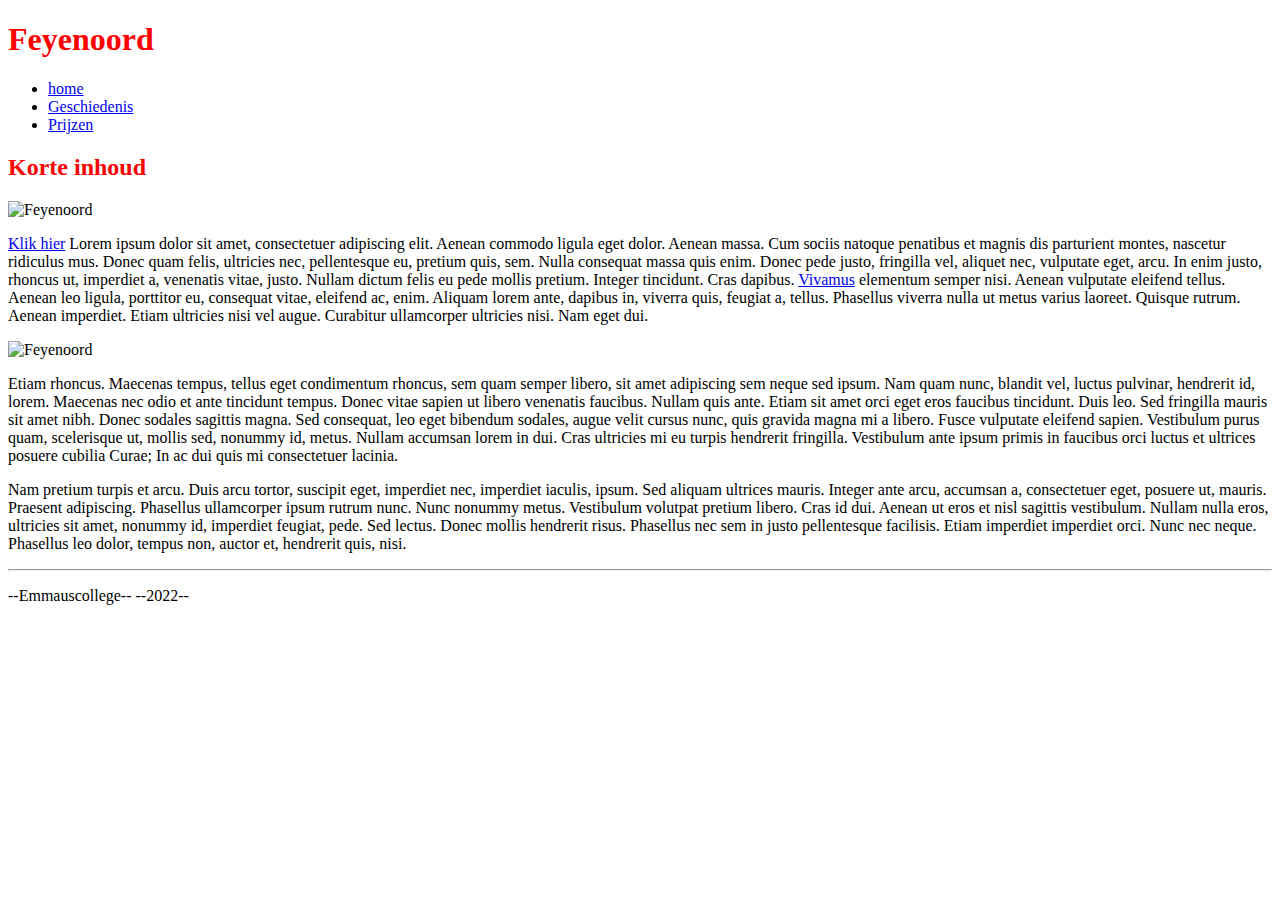
==== index.html @ acf9bdcf "les 2" ====
<!DOCTYPE html>

<html lang="nl">

<head>
  <link rel="stylesheet" href="style.css" />
  <title>Dit is een eenvoudige website</title>
  <meta charset="UTF-8" />
  <style>
  h1 {color:red;}
  h2 {color:red;}
  p {color:black;}
  </style>
</head>

<body>
  <div class="page">

    <header>
      <h1 id="hoofdtitel" class="belangrijk">Feyenoord</h1>
    </header>

    <nav>
      <ul>
        <li><a class="active" href="index.html">home</a></li>
        <li><a href="Geschiedenis.html">Geschiedenis</a></li>
        <li><a href="Prijzen.html">Prijzen</a></li>
      </ul>
    </nav>

    <main>
      <h2>Korte inhoud</h2>

      <img class="kolomLinks" src="https://upload.wikimedia.org/wikipedia/en/thumb/e/e3/Feyenoord_logo.svg/1200px-Feyenoord_logo.svg.png" alt="Feyenoord">
      <p class="kolomrechts">
        <a href="http://nu.nl">Klik hier</a> Lorem ipsum dolor sit amet, consectetuer adipiscing elit. Aenean commodo
        ligula eget dolor. Aenean massa. Cum sociis natoque penatibus et magnis dis parturient montes, nascetur
        ridiculus mus. Donec quam felis, ultricies nec, pellentesque eu, pretium quis, sem. Nulla consequat massa quis
        enim. Donec pede justo, fringilla vel, aliquet nec, vulputate eget, arcu. In enim justo, rhoncus ut, imperdiet
        a, venenatis vitae, justo. Nullam dictum felis eu pede mollis pretium. Integer tincidunt. Cras dapibus. <a
          href="http://www.encyclo.nl/begrip/dum%20vivimus%20vivamus">Vivamus</a> elementum semper nisi. Aenean
        vulputate eleifend tellus. Aenean leo ligula, porttitor eu, consequat vitae, eleifend ac, enim. Aliquam lorem
        ante, dapibus in, viverra quis, feugiat a, tellus. Phasellus viverra nulla ut metus varius laoreet. Quisque
        rutrum. Aenean imperdiet. Etiam ultricies nisi vel augue. Curabitur ullamcorper ultricies nisi. Nam eget dui.
      </p>
      <div class="kolomStop"></div>

      <img class= "kolomrechts"
        src= "https://sportnieuws.nl/app/uploads/2022/09/GettyImages-1418564364-756x422.jpg" alt="Feyenoord">
      <p class="kolomRechts">
        Etiam rhoncus. Maecenas tempus, tellus eget
        condimentum rhoncus, sem quam semper libero, sit amet adipiscing sem neque sed ipsum. Nam quam nunc, blandit
        vel, luctus pulvinar, hendrerit id, lorem. Maecenas nec odio et ante tincidunt tempus. Donec vitae sapien ut
        libero venenatis faucibus. Nullam quis ante. Etiam sit amet orci eget eros faucibus tincidunt. Duis leo. Sed
        fringilla mauris sit amet nibh. Donec sodales sagittis magna. Sed consequat, leo eget bibendum sodales, augue
        velit cursus nunc, quis gravida magna mi a libero. Fusce vulputate eleifend sapien. Vestibulum purus quam,
        scelerisque ut, mollis sed, nonummy id, metus. Nullam accumsan lorem in dui. Cras ultricies mi eu turpis
        hendrerit fringilla. Vestibulum ante ipsum primis in faucibus orci luctus et ultrices posuere cubilia Curae; In
        ac dui quis mi consectetuer lacinia.
      </p>
      <div class="kolomStop"></div>

      <p>
        Nam pretium turpis et arcu. Duis arcu tortor, suscipit eget, imperdiet nec, imperdiet iaculis, ipsum. Sed
        aliquam ultrices mauris. Integer ante arcu, accumsan a, consectetuer eget, posuere ut, mauris. Praesent
        adipiscing. Phasellus ullamcorper ipsum rutrum nunc. Nunc nonummy metus. Vestibulum volutpat pretium libero.
        Cras id dui. Aenean ut eros et nisl sagittis vestibulum. Nullam nulla eros, ultricies sit amet, nonummy id,
        imperdiet feugiat, pede. Sed lectus. Donec mollis hendrerit risus. Phasellus nec sem in justo pellentesque
        facilisis. Etiam imperdiet imperdiet orci. Nunc nec neque. Phasellus leo dolor, tempus non, auctor et, hendrerit
        quis, nisi.
      </p>

    </main>

    <footer>
      <hr />
      <p class="smalltext">--Emmauscollege-- --2022--</p>
    </footer>

  </div>
</body>

</html>
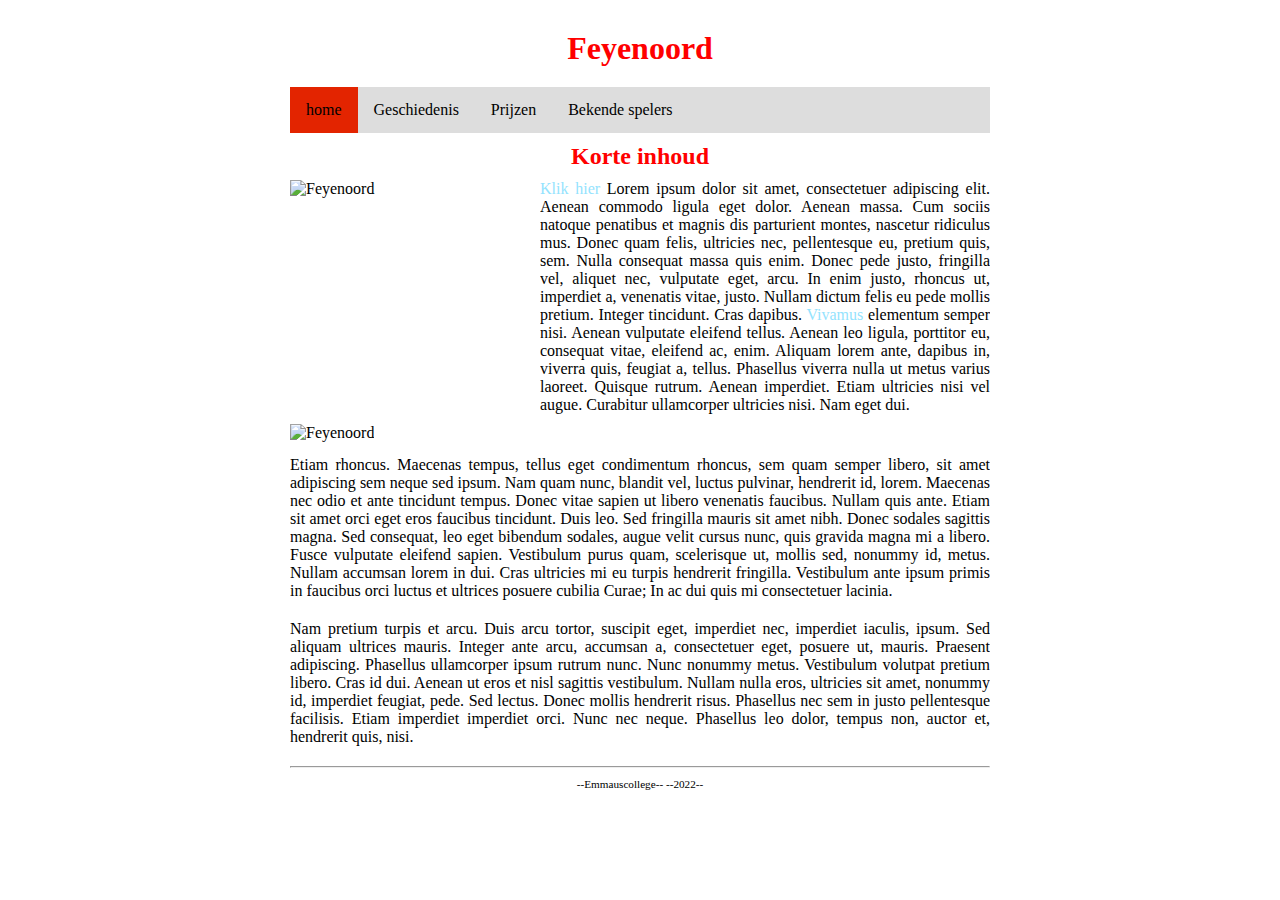
==== commit 32197fba: "versie 2" ====
--- a/index.html
+++ b/index.html
@@ -25,6 +25,7 @@
         <li><a class="active" href="index.html">home</a></li>
         <li><a href="Geschiedenis.html">Geschiedenis</a></li>
         <li><a href="Prijzen.html">Prijzen</a></li>
+        <li><a href="Bekende spelers.html">Bekende spelers</a></li>
       </ul>
     </nav>
 
@@ -33,7 +34,7 @@
 
       <img class="kolomLinks" src="https://upload.wikimedia.org/wikipedia/en/thumb/e/e3/Feyenoord_logo.svg/1200px-Feyenoord_logo.svg.png" alt="Feyenoord">
       <p class="kolomrechts">
-        <a href="http://nu.nl">Klik hier</a> Lorem ipsum dolor sit amet, consectetuer adipiscing elit. Aenean commodo
+        <a href="https://www.w3schools.com/cssref/pr_text_text-align.php">Klik hier</a> Lorem ipsum dolor sit amet, consectetuer adipiscing elit. Aenean commodo
         ligula eget dolor. Aenean massa. Cum sociis natoque penatibus et magnis dis parturient montes, nascetur
         ridiculus mus. Donec quam felis, ultricies nec, pellentesque eu, pretium quis, sem. Nulla consequat massa quis
         enim. Donec pede justo, fringilla vel, aliquet nec, vulputate eget, arcu. In enim justo, rhoncus ut, imperdiet
@@ -47,7 +48,7 @@
 
       <img class= "kolomrechts"
         src= "https://sportnieuws.nl/app/uploads/2022/09/GettyImages-1418564364-756x422.jpg" alt="Feyenoord">
-      <p class="kolomRechts">
+      <p>
         Etiam rhoncus. Maecenas tempus, tellus eget
         condimentum rhoncus, sem quam semper libero, sit amet adipiscing sem neque sed ipsum. Nam quam nunc, blandit
         vel, luctus pulvinar, hendrerit id, lorem. Maecenas nec odio et ante tincidunt tempus. Donec vitae sapien ut
--- a/style.css
+++ b/style.css
@@ -0,0 +1,109 @@
+/* Instellingen om fouten te helpen vinden, uncomment om aan te zetten */
+
+* {                                          /* geldt voor alles */
+    /* border: 1px dotted black;         */  /* zorg dat elke box een gestippelde rand krijgt, zodat je de afmeting goed kunt zien, letop dat dit de layout soms kan wijzigen */
+    /* background-color: rgba(0,0,0,5%); */  /* zorg dat elke box een doorzichtige donkere achtergrond krijgt, hoe meer boxen in elkaar hoe donkerder de achtergrondkleur */
+}
+
+/* Basisinstellingen voor alle pagina's, alleen aanpassen als je pro wilt worden */
+
+html, body {                      /* geldt voor html en body */
+  margin: 0px;                    /* standaard marge 0 */
+  background-color: #ffffff;    /* achtergrondkleur lichtgrijs */
+  color: #000000;               /* tekstkleur donkergrijs */
+}  
+
+body * {                          /* geldt voor alles in body */
+  overflow: hidden;               /* zorgt dat DIV en andere block elementen de hoogte krijgt van wat erin zit (anders is het soms 0) */
+  box-sizing: border-box;         /* zorg dat border meetelt bij de width en height van boxen */
+  margin: 0px;                    /* standaard marge 0 */
+}
+
+/* Indeling voor alle pagina's */
+
+.page {
+  width: 700px;                   /* vaste breedte van 700 pixels */
+  margin: 10px auto;              /* boven en onder 0 pixels marge, links en rechts marge gelijk verdeeld (gecentreerd) */
+}
+
+header, footer {                  /* geldt voor header en footer */
+  margin: 10px 0px;
+}
+
+main {                       
+  text-align: justify;            /* tekst uitvullen */}
+
+h1, h2, h3 {                      /* geldt voor h1 en h2 en h3 */
+  margin: 10px 0px;
+  text-align: center;             /* tekst centreren */
+} 
+
+p {
+  margin: 10px 0px;
+  text-align: justify;            /* tekst links en rechts uitvullen */
+}
+
+/* Indeling voor hoofd pagina */
+
+.kolomLinks {
+  float:left;
+  width:250px;
+  padding-right:15px;           /* afstand tussen plaatje en rechterkolom */
+}
+.kolomRechts {
+  float:left;
+  width: 450px;
+}
+.kolomStop {
+  clear:both;                   /* stop met floaten */
+}
+
+/* Opmaak voor alle pagina's */
+
+h1, h2, h3 {
+      color: #ff4013;
+}
+
+.smalltext {
+    text-align: center;
+    font-size: 0.7em;
+}
+
+a {
+    color: #94e3fe;
+    text-decoration: none;
+}
+
+a:hover {
+    text-decoration: underline;
+}
+
+
+/* Navigatiebalk voor alle pagina's */
+nav ul {
+    list-style-type: none;
+    margin: auto;
+    padding: 0;
+    background-color: #dddddd;
+    overflow: hidden;
+}
+
+nav ul li {
+    float: left;
+}
+
+nav li a {
+    display: block;
+    color: #000000;
+    text-align: center;
+    padding: 14px 16px;
+    text-decoration: none;
+}
+
+nav li a:hover {
+    background-color: #aaaaaa;
+}
+
+nav li a.active {
+    background-color: #e32400;
+}
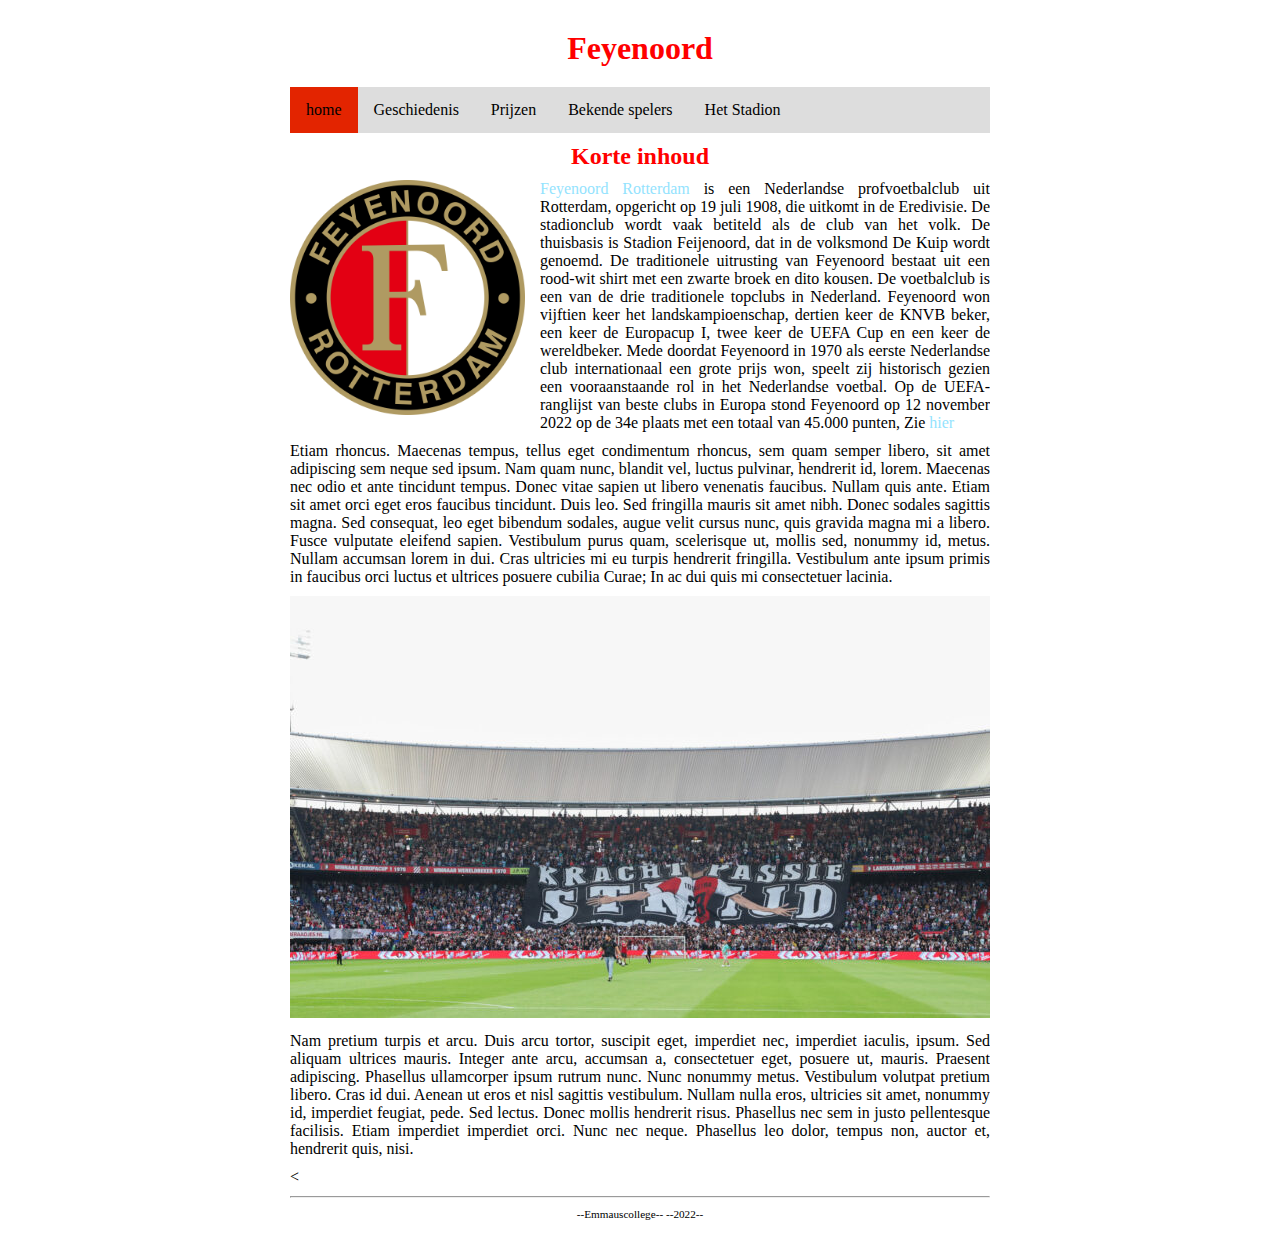
==== commit 3cf7bbde: "lay out 14 dec" ====
--- a/index.html
+++ b/index.html
@@ -26,28 +26,22 @@
         <li><a href="Geschiedenis.html">Geschiedenis</a></li>
         <li><a href="Prijzen.html">Prijzen</a></li>
         <li><a href="Bekende spelers.html">Bekende spelers</a></li>
+        <li><a href="hetstadion.html">Het Stadion</a></li>
       </ul>
     </nav>
 
     <main>
       <h2>Korte inhoud</h2>
 
-      <img class="kolomLinks" src="https://upload.wikimedia.org/wikipedia/en/thumb/e/e3/Feyenoord_logo.svg/1200px-Feyenoord_logo.svg.png" alt="Feyenoord">
+      <img class="kolomLinks" src="afbeeldingen/logo.png" alt="Feyenoord">
       <p class="kolomrechts">
-        <a href="https://www.w3schools.com/cssref/pr_text_text-align.php">Klik hier</a> Lorem ipsum dolor sit amet, consectetuer adipiscing elit. Aenean commodo
-        ligula eget dolor. Aenean massa. Cum sociis natoque penatibus et magnis dis parturient montes, nascetur
-        ridiculus mus. Donec quam felis, ultricies nec, pellentesque eu, pretium quis, sem. Nulla consequat massa quis
-        enim. Donec pede justo, fringilla vel, aliquet nec, vulputate eget, arcu. In enim justo, rhoncus ut, imperdiet
-        a, venenatis vitae, justo. Nullam dictum felis eu pede mollis pretium. Integer tincidunt. Cras dapibus. <a
-          href="http://www.encyclo.nl/begrip/dum%20vivimus%20vivamus">Vivamus</a> elementum semper nisi. Aenean
-        vulputate eleifend tellus. Aenean leo ligula, porttitor eu, consequat vitae, eleifend ac, enim. Aliquam lorem
-        ante, dapibus in, viverra quis, feugiat a, tellus. Phasellus viverra nulla ut metus varius laoreet. Quisque
-        rutrum. Aenean imperdiet. Etiam ultricies nisi vel augue. Curabitur ullamcorper ultricies nisi. Nam eget dui.
+        <a href="https://www.feyenoord.nl">Feyenoord Rotterdam</a> is een Nederlandse profvoetbalclub uit Rotterdam, opgericht op 19 juli 1908, die uitkomt in de Eredivisie. De stadionclub wordt vaak betiteld als de club van het volk. De thuisbasis is Stadion Feijenoord, dat in de volksmond De Kuip wordt genoemd. De traditionele uitrusting van Feyenoord bestaat uit een rood-wit shirt met een zwarte broek en dito kousen. De voetbalclub is een van de drie traditionele topclubs in Nederland.
+Feyenoord won vijftien keer het landskampioenschap, dertien keer de KNVB beker, een keer de Europacup I, twee keer de UEFA Cup en een keer de wereldbeker. Mede doordat Feyenoord in 1970 als eerste Nederlandse club internationaal een grote prijs won, speelt zij historisch gezien een vooraanstaande rol in het Nederlandse voetbal. Op de UEFA-ranglijst van beste clubs in Europa stond Feyenoord op 12 november 2022 op de 34e plaats met een totaal van 45.000 punten, Zie <a 
+          href="https://www.uefa.com/nationalassociations/uefarankings/club/#/yr/2023">hier</a> 
       </p>
-      <div class="kolomStop"></div>
+      
 
-      <img class= "kolomrechts"
-        src= "https://sportnieuws.nl/app/uploads/2022/09/GettyImages-1418564364-756x422.jpg" alt="Feyenoord">
+      
       <p>
         Etiam rhoncus. Maecenas tempus, tellus eget
         condimentum rhoncus, sem quam semper libero, sit amet adipiscing sem neque sed ipsum. Nam quam nunc, blandit
@@ -59,8 +53,12 @@
         hendrerit fringilla. Vestibulum ante ipsum primis in faucibus orci luctus et ultrices posuere cubilia Curae; In
         ac dui quis mi consectetuer lacinia.
       </p>
+      
       <div class="kolomStop"></div>
-
+      
+<img class= "Kolommidden"
+        src= "afbeeldingen/stadion.jpg" alt="Feyenoord">
+     
       <p>
         Nam pretium turpis et arcu. Duis arcu tortor, suscipit eget, imperdiet nec, imperdiet iaculis, ipsum. Sed
         aliquam ultrices mauris. Integer ante arcu, accumsan a, consectetuer eget, posuere ut, mauris. Praesent
@@ -70,7 +68,8 @@
         facilisis. Etiam imperdiet imperdiet orci. Nunc nec neque. Phasellus leo dolor, tempus non, auctor et, hendrerit
         quis, nisi.
       </p>
-
+<
+      
     </main>
 
     <footer>
--- a/style.css
+++ b/style.css
@@ -55,10 +55,14 @@
   width: 450px;
 }
 .kolomStop {
-  clear:both;                   /* stop met floaten */
+  clear:both;                  
 }
-
-/* Opmaak voor alle pagina's */
+.kolommidden {
+  float:right;
+  width: 320px;
+  height: 350px; 
+  padding-left:15px;
+}
 
 h1, h2, h3 {
       color: #ff4013;
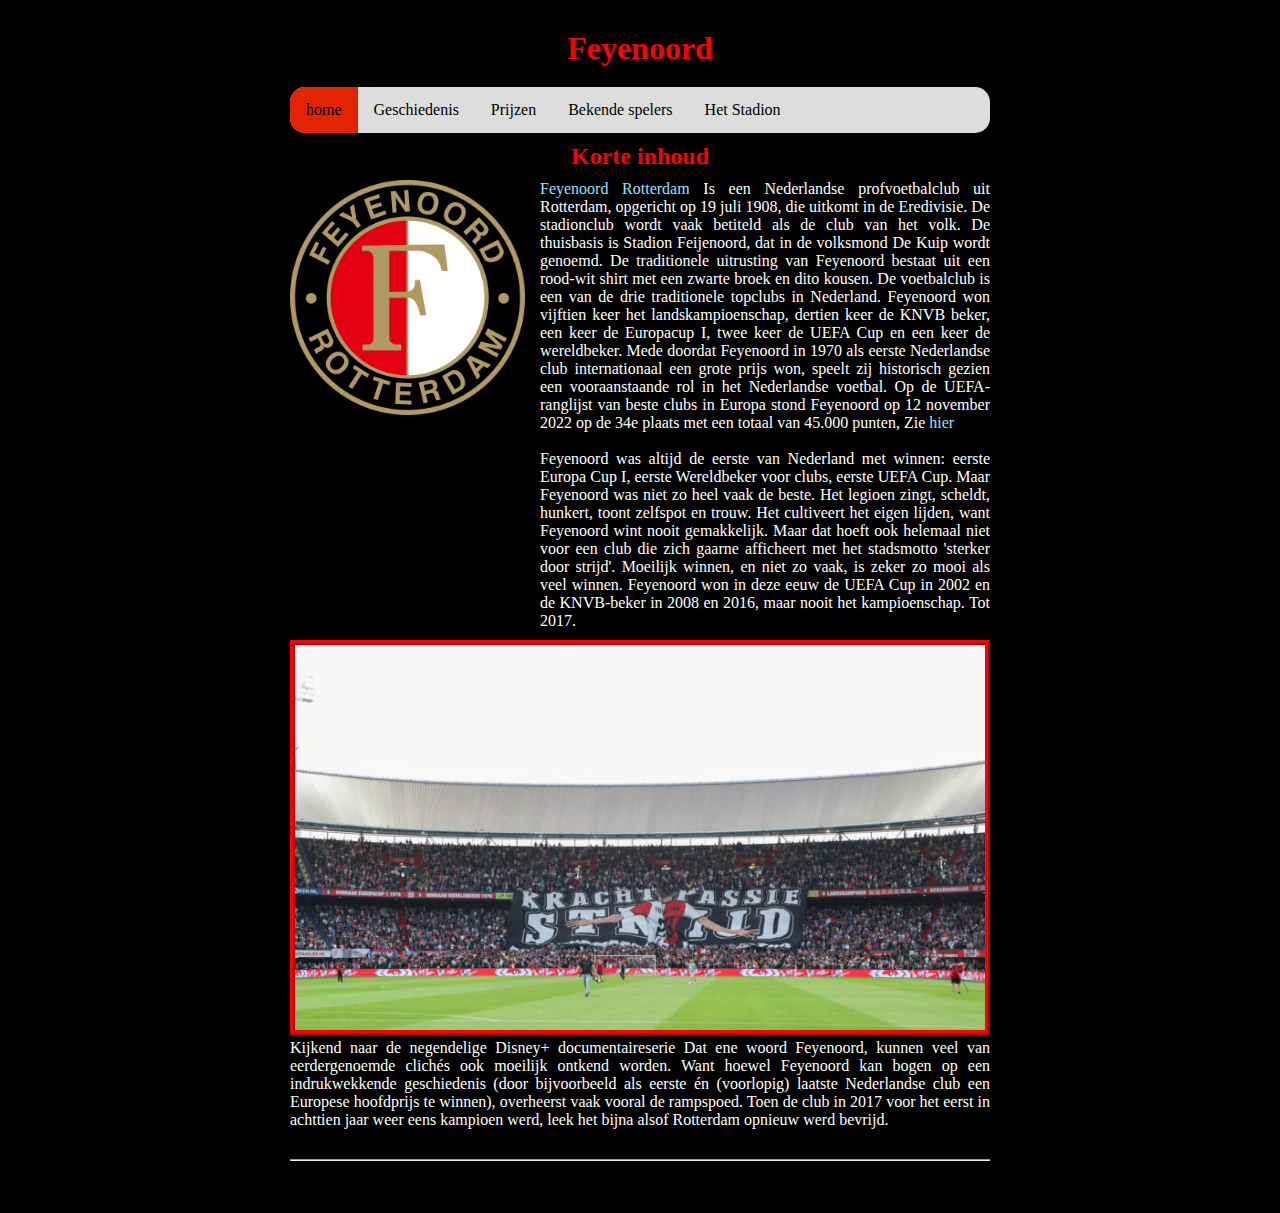
==== commit 0b4327fc: "kleine zooi" ====
--- a/index.html
+++ b/index.html
@@ -7,9 +7,17 @@
   <title>Dit is een eenvoudige website</title>
   <meta charset="UTF-8" />
   <style>
-  h1 {color:red;}
-  h2 {color:red;}
-  p {color:black;}
+    h1 {
+      color: red;
+    }
+
+    h2 {
+      color: red;
+    }
+
+    p {
+      color: black;
+    }
   </style>
 </head>
 
@@ -34,42 +42,44 @@
       <h2>Korte inhoud</h2>
 
       <img class="kolomLinks" src="afbeeldingen/logo.png" alt="Feyenoord">
-      <p class="kolomrechts">
-        <a href="https://www.feyenoord.nl">Feyenoord Rotterdam</a> is een Nederlandse profvoetbalclub uit Rotterdam, opgericht op 19 juli 1908, die uitkomt in de Eredivisie. De stadionclub wordt vaak betiteld als de club van het volk. De thuisbasis is Stadion Feijenoord, dat in de volksmond De Kuip wordt genoemd. De traditionele uitrusting van Feyenoord bestaat uit een rood-wit shirt met een zwarte broek en dito kousen. De voetbalclub is een van de drie traditionele topclubs in Nederland.
-Feyenoord won vijftien keer het landskampioenschap, dertien keer de KNVB beker, een keer de Europacup I, twee keer de UEFA Cup en een keer de wereldbeker. Mede doordat Feyenoord in 1970 als eerste Nederlandse club internationaal een grote prijs won, speelt zij historisch gezien een vooraanstaande rol in het Nederlandse voetbal. Op de UEFA-ranglijst van beste clubs in Europa stond Feyenoord op 12 november 2022 op de 34e plaats met een totaal van 45.000 punten, Zie <a 
-          href="https://www.uefa.com/nationalassociations/uefarankings/club/#/yr/2023">hier</a> 
+      <p id="tekst1home">
+        <a href="https://www.feyenoord.nl">Feyenoord Rotterdam</a>
+        Is een Nederlandse profvoetbalclub uit Rotterdam, opgericht op 19 juli 1908, die uitkomt in de Eredivisie. De
+        stadionclub wordt vaak betiteld als de club van het volk. De thuisbasis is Stadion Feijenoord, dat in de
+        volksmond De Kuip wordt genoemd. De traditionele uitrusting van Feyenoord bestaat uit een rood-wit shirt met een
+        zwarte broek en dito kousen. De voetbalclub is een van de drie traditionele topclubs in Nederland.
+        Feyenoord won vijftien keer het landskampioenschap, dertien keer de KNVB beker, een keer de Europacup I, twee
+        keer de UEFA Cup en een keer de wereldbeker. Mede doordat Feyenoord in 1970 als eerste Nederlandse club
+        internationaal een grote prijs won, speelt zij historisch gezien een vooraanstaande rol in het Nederlandse
+        voetbal. Op de UEFA-ranglijst van beste clubs in Europa stond Feyenoord op 12 november 2022 op de 34e plaats met
+        een totaal van 45.000 punten, Zie <a
+          href="https://www.uefa.com/nationalassociations/uefarankings/club/#/yr/2023">hier</a>
+
+
+
+<br><br>
+
+        Feyenoord was altijd de eerste van Nederland met winnen: eerste Europa Cup I, eerste Wereldbeker voor clubs,
+        eerste UEFA Cup. Maar Feyenoord was niet zo heel vaak de beste.
+        Het legioen zingt, scheldt, hunkert, toont zelfspot en trouw. Het cultiveert het eigen lijden, want Feyenoord
+        wint nooit gemakkelijk. Maar dat hoeft ook helemaal niet voor een club die zich gaarne afficheert met het
+        stadsmotto 'sterker door strijd'. Moeilijk winnen, en niet zo vaak, is zeker zo mooi als veel winnen. Feyenoord
+        won in deze eeuw de UEFA Cup in 2002 en de KNVB-beker in 2008 en 2016, maar nooit het kampioenschap. Tot 2017.
+
+
+      <div class="kolomstop"></div>
+
+      <img class="kolommidden" src="afbeeldingen/stadion.jpg" alt="Feyenoord">
+
+
+      Kijkend naar de negendelige Disney+ documentaireserie Dat ene woord Feyenoord, kunnen veel van eerdergenoemde
+      clichés ook moeilijk ontkend worden. Want hoewel Feyenoord kan bogen op een indrukwekkende geschiedenis (door
+      bijvoorbeeld als eerste én (voorlopig) laatste Nederlandse club een Europese hoofdprijs te winnen), overheerst
+      vaak vooral de rampspoed. Toen de club in 2017 voor het eerst in achttien jaar weer eens kampioen werd, leek het
+      bijna alsof Rotterdam opnieuw werd bevrijd.
       </p>
-      
 
-      
-      <p>
-        Etiam rhoncus. Maecenas tempus, tellus eget
-        condimentum rhoncus, sem quam semper libero, sit amet adipiscing sem neque sed ipsum. Nam quam nunc, blandit
-        vel, luctus pulvinar, hendrerit id, lorem. Maecenas nec odio et ante tincidunt tempus. Donec vitae sapien ut
-        libero venenatis faucibus. Nullam quis ante. Etiam sit amet orci eget eros faucibus tincidunt. Duis leo. Sed
-        fringilla mauris sit amet nibh. Donec sodales sagittis magna. Sed consequat, leo eget bibendum sodales, augue
-        velit cursus nunc, quis gravida magna mi a libero. Fusce vulputate eleifend sapien. Vestibulum purus quam,
-        scelerisque ut, mollis sed, nonummy id, metus. Nullam accumsan lorem in dui. Cras ultricies mi eu turpis
-        hendrerit fringilla. Vestibulum ante ipsum primis in faucibus orci luctus et ultrices posuere cubilia Curae; In
-        ac dui quis mi consectetuer lacinia.
-      </p>
-      
-      <div class="kolomStop"></div>
-      
-<img class= "Kolommidden"
-        src= "afbeeldingen/stadion.jpg" alt="Feyenoord">
-     
-      <p>
-        Nam pretium turpis et arcu. Duis arcu tortor, suscipit eget, imperdiet nec, imperdiet iaculis, ipsum. Sed
-        aliquam ultrices mauris. Integer ante arcu, accumsan a, consectetuer eget, posuere ut, mauris. Praesent
-        adipiscing. Phasellus ullamcorper ipsum rutrum nunc. Nunc nonummy metus. Vestibulum volutpat pretium libero.
-        Cras id dui. Aenean ut eros et nisl sagittis vestibulum. Nullam nulla eros, ultricies sit amet, nonummy id,
-        imperdiet feugiat, pede. Sed lectus. Donec mollis hendrerit risus. Phasellus nec sem in justo pellentesque
-        facilisis. Etiam imperdiet imperdiet orci. Nunc nec neque. Phasellus leo dolor, tempus non, auctor et, hendrerit
-        quis, nisi.
-      </p>
-<
-      
+
     </main>
 
     <footer>
--- a/style.css
+++ b/style.css
@@ -9,8 +9,8 @@
 
 html, body {                      /* geldt voor html en body */
   margin: 0px;                    /* standaard marge 0 */
-  background-color: #ffffff;    /* achtergrondkleur lichtgrijs */
-  color: #000000;               /* tekstkleur donkergrijs */
+  background-color: #000000;    /* achtergrondkleur lichtgrijs */
+  color: #ffffff;               /* tekstkleur donkergrijs */
 }  
 
 body * {                          /* geldt voor alles in body */
@@ -57,12 +57,33 @@
 .kolomStop {
   clear:both;                  
 }
-.kolommidden {
+
+#kopje {
+  padding-right: 10px ; 
+}
+
+.kolomrechts2 {
   float:right;
   width: 320px;
   height: 350px; 
-  padding-left:15px;
-}
+  border: 5px solid red;
+  border-style: ridge;
+  }
+
+.kolomrechts3 {
+  float:right;
+  width: 500px;
+  height: 300px; 
+  border: 5px solid red;
+  border-style: ridge;
+  }
+
+.kolommidden {
+  width: 700px;
+  float:none;
+  border: 5px solid red;
+  border-style: ridge;
+  }
 
 h1, h2, h3 {
       color: #ff4013;
@@ -90,6 +111,7 @@
     padding: 0;
     background-color: #dddddd;
     overflow: hidden;
+   border-radius: 15px;
 }
 
 nav ul li {
@@ -105,9 +127,20 @@
 }
 
 nav li a:hover {
-    background-color: #aaaaaa;
+    background-color: gray;
 }
 
 nav li a.active {
     background-color: #e32400;
 }
+
+.grijsrandje {
+  border:solid black 5px;
+  margin:10px;
+  padding:10px;
+  background-color:#000000;
+}
+
+#tekst1home{
+  color:white;
+}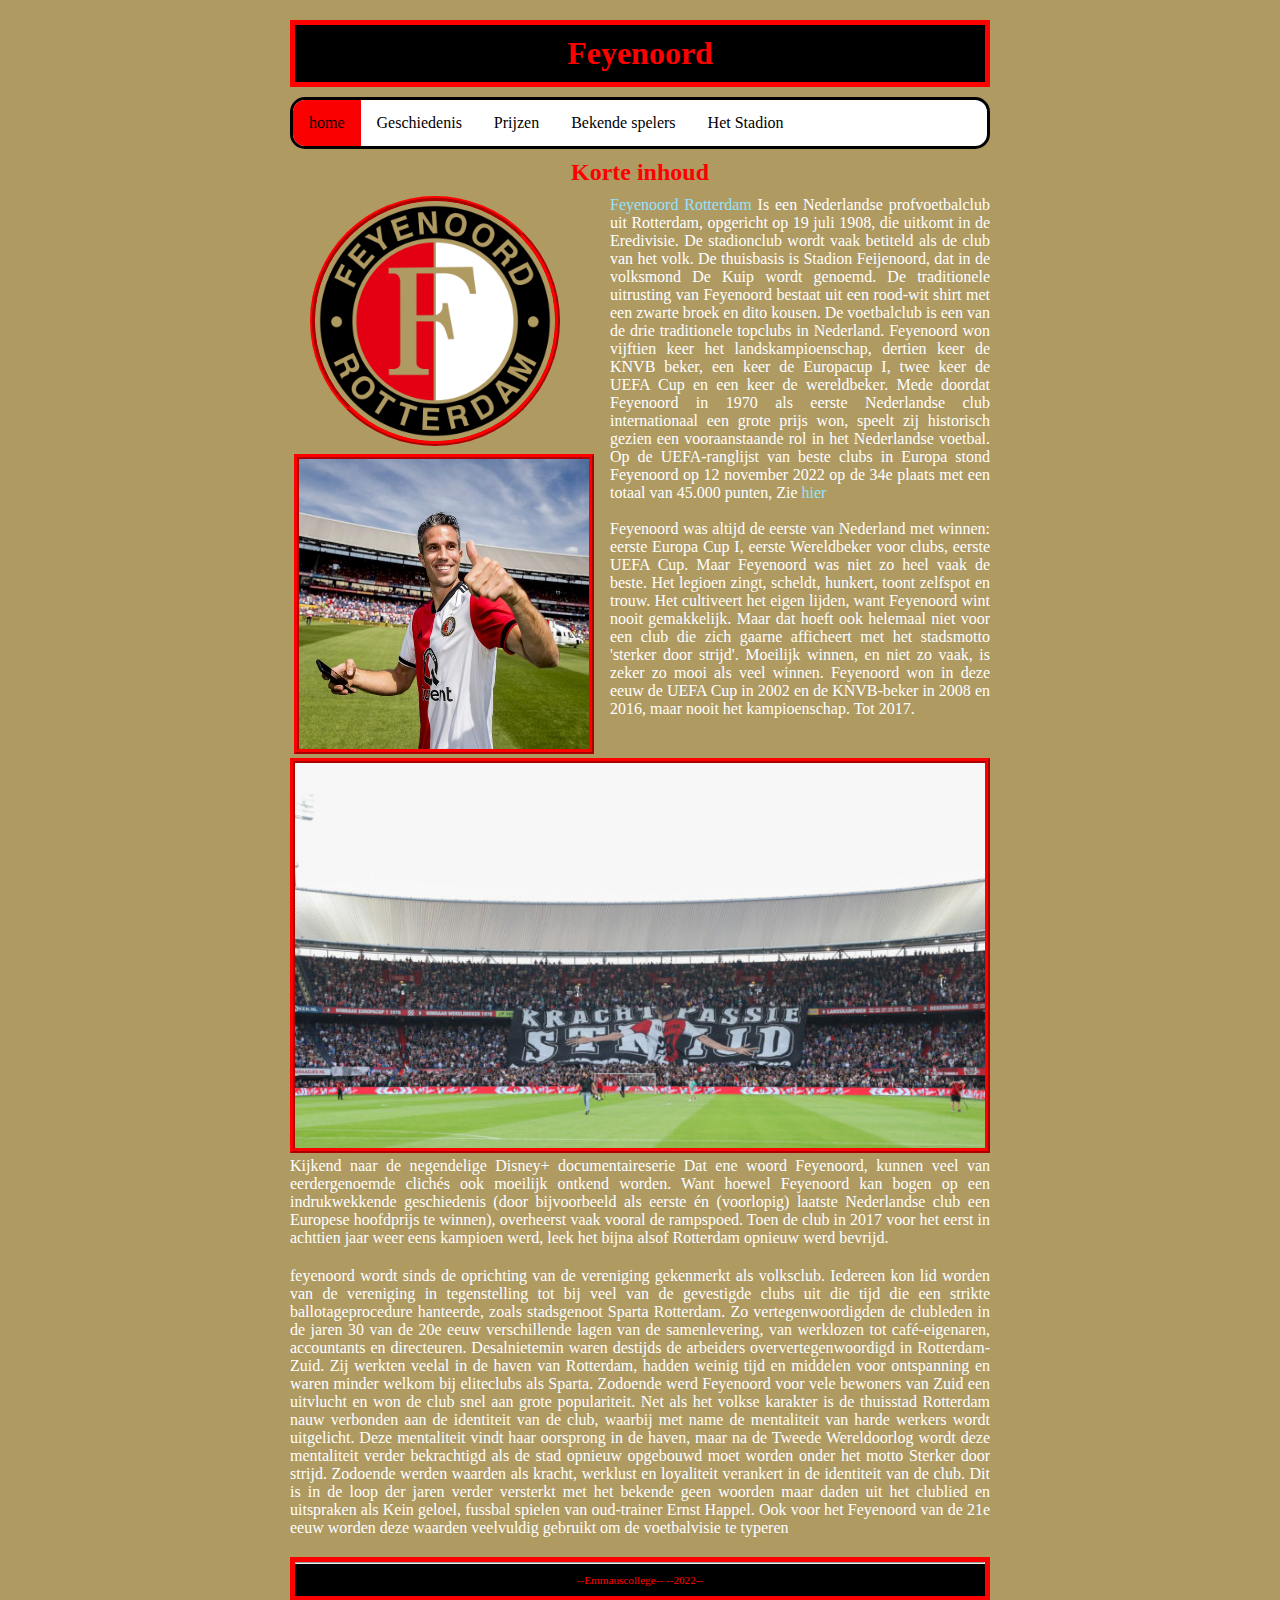
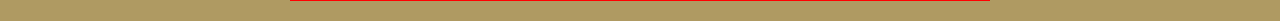
==== commit 754b309a: "bijna klaar" ====
--- a/index.html
+++ b/index.html
@@ -40,9 +40,13 @@
 
     <main>
       <h2>Korte inhoud</h2>
+   <div class="vanpersie"> 
+     <img class="kolomLinks" src="afbeeldingen/logo.png" alt="Feyenoord">
+    <img class="KolomLinks2" src="afbeeldingen/persie.jpg" alt="Feyenoord">
+   </div>
+     <p id="tekst1home">
 
-      <img class="kolomLinks" src="afbeeldingen/logo.png" alt="Feyenoord">
-      <p id="tekst1home">
+        
         <a href="https://www.feyenoord.nl">Feyenoord Rotterdam</a>
         Is een Nederlandse profvoetbalclub uit Rotterdam, opgericht op 19 juli 1908, die uitkomt in de Eredivisie. De
         stadionclub wordt vaak betiteld als de club van het volk. De thuisbasis is Stadion Feijenoord, dat in de
@@ -54,7 +58,6 @@
         voetbal. Op de UEFA-ranglijst van beste clubs in Europa stond Feyenoord op 12 november 2022 op de 34e plaats met
         een totaal van 45.000 punten, Zie <a
           href="https://www.uefa.com/nationalassociations/uefarankings/club/#/yr/2023">hier</a>
-
 
 
 <br><br>
@@ -78,8 +81,10 @@
       vaak vooral de rampspoed. Toen de club in 2017 voor het eerst in achttien jaar weer eens kampioen werd, leek het
       bijna alsof Rotterdam opnieuw werd bevrijd.
       </p>
+<p id="tekst1home"> feyenoord wordt sinds de oprichting van de vereniging gekenmerkt als volksclub. Iedereen kon lid worden van de vereniging in tegenstelling tot bij veel van de gevestigde clubs uit die tijd die een strikte ballotageprocedure hanteerde, zoals stadsgenoot Sparta Rotterdam. Zo vertegenwoordigden de clubleden in de jaren 30 van de 20e eeuw verschillende lagen van de samenlevering, van werklozen tot café-eigenaren, accountants en directeuren. Desalnietemin waren destijds de arbeiders oververtegenwoordigd in Rotterdam-Zuid. Zij werkten veelal in de haven van Rotterdam, hadden weinig tijd en middelen voor ontspanning en waren minder welkom bij eliteclubs als Sparta. Zodoende werd Feyenoord voor vele bewoners van Zuid een uitvlucht en won de club snel aan grote populariteit.
 
-
+Net als het volkse karakter is de thuisstad Rotterdam nauw verbonden aan de identiteit van de club, waarbij met name de mentaliteit van harde werkers wordt uitgelicht. Deze mentaliteit vindt haar oorsprong in de haven, maar na de Tweede Wereldoorlog wordt deze mentaliteit verder bekrachtigd als de stad opnieuw opgebouwd moet worden onder het motto Sterker door strijd. Zodoende werden waarden als kracht, werklust en loyaliteit verankert in de identiteit van de club. Dit is in de loop der jaren verder versterkt met het bekende geen woorden maar daden uit het clublied en uitspraken als Kein geloel, fussbal spielen  van oud-trainer Ernst Happel. Ook voor het Feyenoord van de 21e eeuw worden deze waarden veelvuldig gebruikt om de voetbalvisie te typeren
+</p>
     </main>
 
     <footer>
--- a/style.css
+++ b/style.css
@@ -9,7 +9,7 @@
 
 html, body {                      /* geldt voor html en body */
   margin: 0px;                    /* standaard marge 0 */
-  background-color: #000000;    /* achtergrondkleur lichtgrijs */
+  background-color: #af9a62;    /* achtergrondkleur lichtgrijs */
   color: #ffffff;               /* tekstkleur donkergrijs */
 }  
 
@@ -28,6 +28,8 @@
 
 header, footer {                  /* geldt voor header en footer */
   margin: 10px 0px;
+  border: 5px solid red;
+  background-color: black;
 }
 
 main {                       
@@ -46,10 +48,30 @@
 /* Indeling voor hoofd pagina */
 
 .kolomLinks {
-  float:left;
-  width:250px;
-  padding-right:15px;           /* afstand tussen plaatje en rechterkolom */
+  width:250px;  
+  border: 5px solid red;
+  border-radius: 170px;
+  margin-right: 10px;
+  margin: auto;
+  border-style: ridge;
+  position: relative;
+  left: 20px;
 }
+.KolomLinks2 {
+float: left;
+  width: 300px;
+  height: 300px;
+  border: 5px solid red;
+  border-style: ridge;
+  margin: 4px;
+}
+
+.vanpersie {
+  max-width: 320px;
+  float: left;
+}
+
+
 .kolomRechts {
   float:left;
   width: 450px;
@@ -71,9 +93,8 @@
   }
 
 .kolomrechts3 {
-  float:right;
-  width: 500px;
-  height: 300px; 
+  float:none;
+  width: 700px; 
   border: 5px solid red;
   border-style: ridge;
   }
@@ -92,6 +113,7 @@
 .smalltext {
     text-align: center;
     font-size: 0.7em;
+  color: red;
 }
 
 a {
@@ -109,9 +131,10 @@
     list-style-type: none;
     margin: auto;
     padding: 0;
-    background-color: #dddddd;
+    background-color: #ffffff;
     overflow: hidden;
    border-radius: 15px;
+  border:3px solid black;
 }
 
 nav ul li {
@@ -131,14 +154,7 @@
 }
 
 nav li a.active {
-    background-color: #e32400;
-}
-
-.grijsrandje {
-  border:solid black 5px;
-  margin:10px;
-  padding:10px;
-  background-color:#000000;
+    background-color: #fa0000;
 }
 
 #tekst1home{
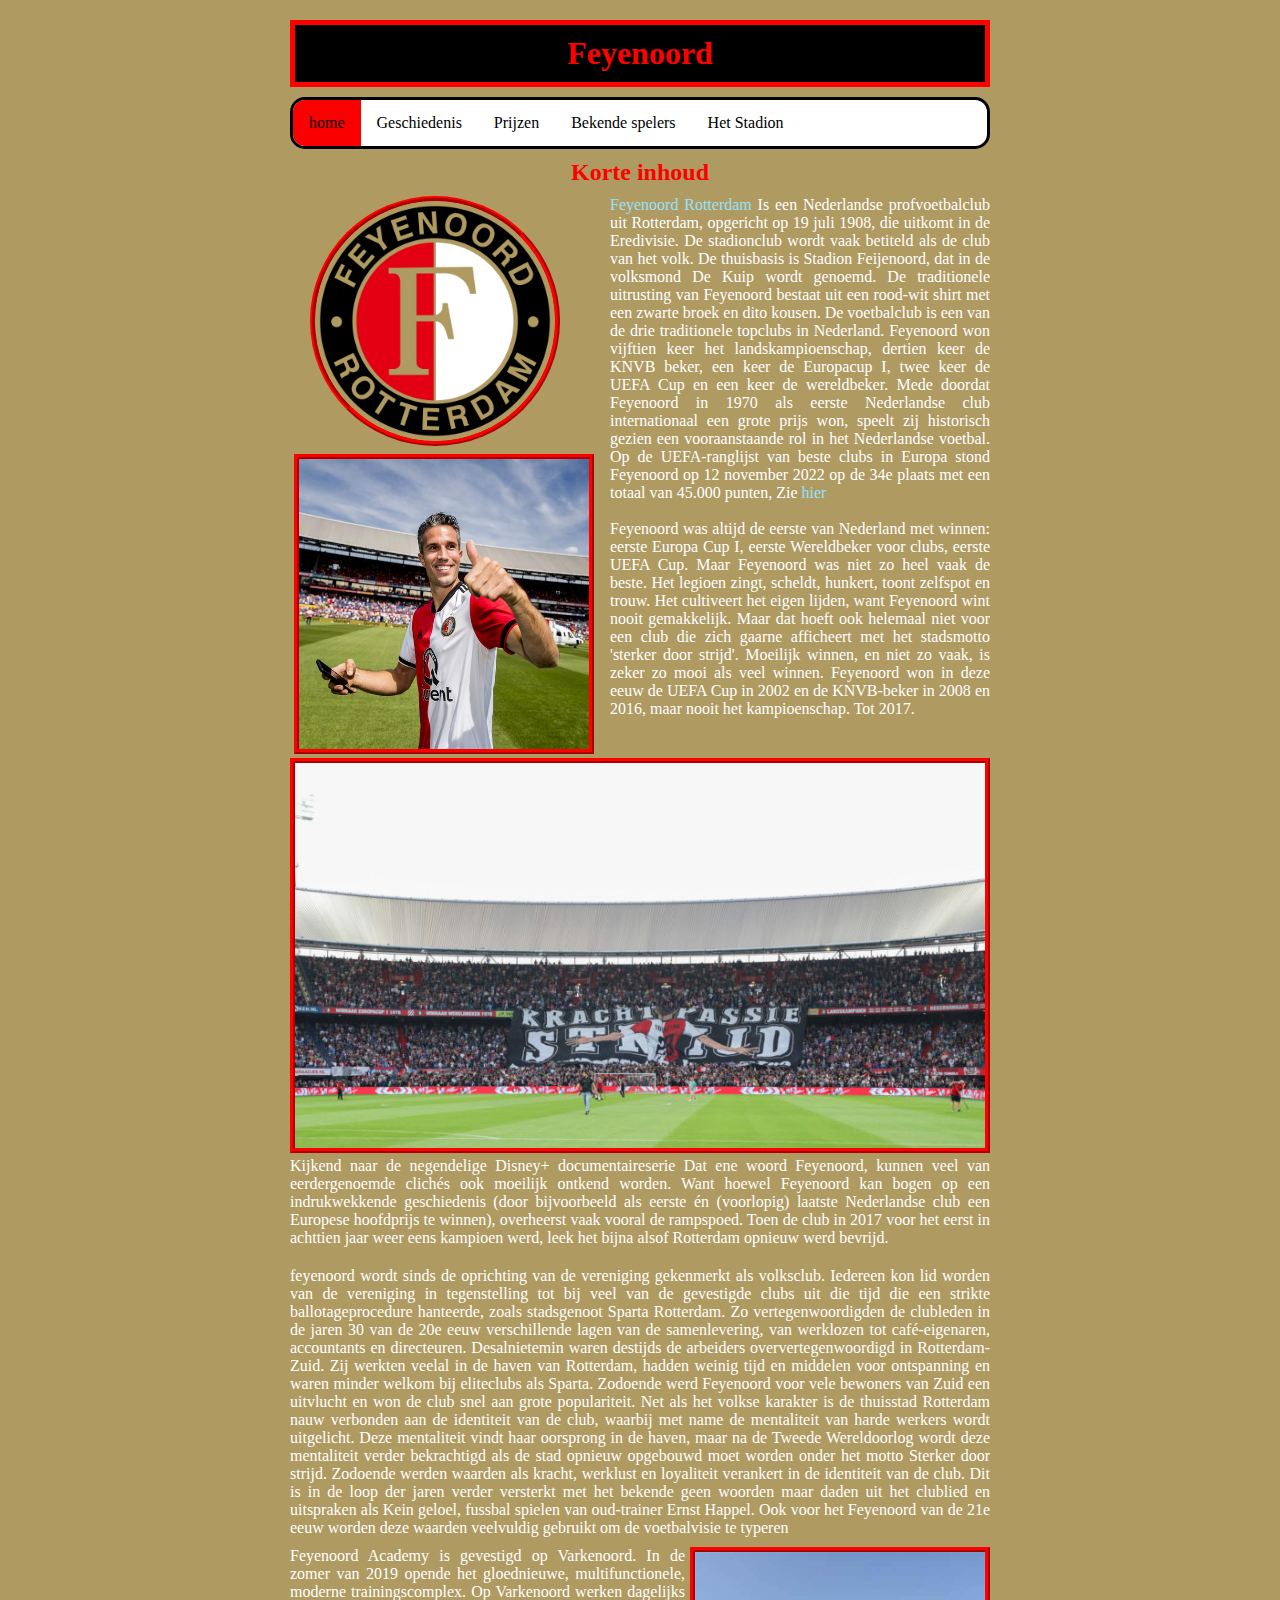
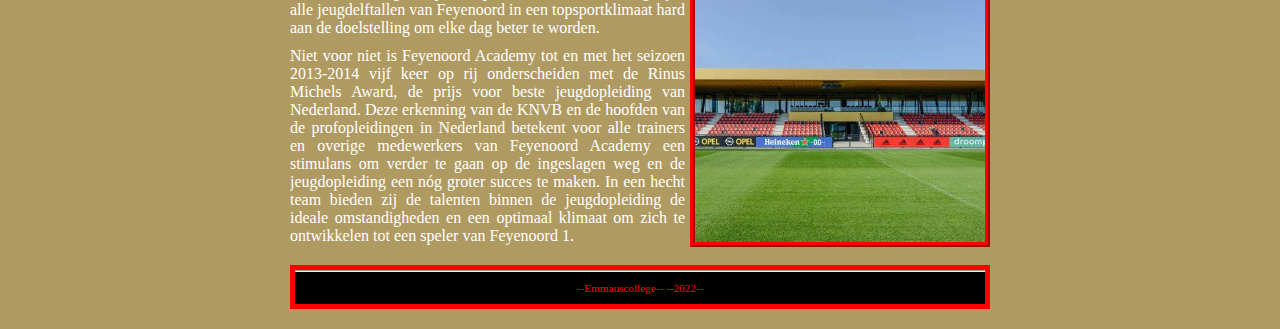
==== commit 80ea6b41: "nog 1 pagina" ====
--- a/index.html
+++ b/index.html
@@ -82,9 +82,14 @@
       bijna alsof Rotterdam opnieuw werd bevrijd.
       </p>
 <p id="tekst1home"> feyenoord wordt sinds de oprichting van de vereniging gekenmerkt als volksclub. Iedereen kon lid worden van de vereniging in tegenstelling tot bij veel van de gevestigde clubs uit die tijd die een strikte ballotageprocedure hanteerde, zoals stadsgenoot Sparta Rotterdam. Zo vertegenwoordigden de clubleden in de jaren 30 van de 20e eeuw verschillende lagen van de samenlevering, van werklozen tot café-eigenaren, accountants en directeuren. Desalnietemin waren destijds de arbeiders oververtegenwoordigd in Rotterdam-Zuid. Zij werkten veelal in de haven van Rotterdam, hadden weinig tijd en middelen voor ontspanning en waren minder welkom bij eliteclubs als Sparta. Zodoende werd Feyenoord voor vele bewoners van Zuid een uitvlucht en won de club snel aan grote populariteit.
-
 Net als het volkse karakter is de thuisstad Rotterdam nauw verbonden aan de identiteit van de club, waarbij met name de mentaliteit van harde werkers wordt uitgelicht. Deze mentaliteit vindt haar oorsprong in de haven, maar na de Tweede Wereldoorlog wordt deze mentaliteit verder bekrachtigd als de stad opnieuw opgebouwd moet worden onder het motto Sterker door strijd. Zodoende werden waarden als kracht, werklust en loyaliteit verankert in de identiteit van de club. Dit is in de loop der jaren verder versterkt met het bekende geen woorden maar daden uit het clublied en uitspraken als Kein geloel, fussbal spielen  van oud-trainer Ernst Happel. Ook voor het Feyenoord van de 21e eeuw worden deze waarden veelvuldig gebruikt om de voetbalvisie te typeren
 </p>
+       <img class="kolomrechts6" src="afbeeldingen/varkenoord.jpg" alt="Feyenoord">
+  
+  <p id="tekst1home"> Feyenoord Academy is gevestigd op Varkenoord. In de zomer van 2019 opende het gloednieuwe, multifunctionele, moderne trainingscomplex. Op Varkenoord werken dagelijks alle jeugdelftallen van Feyenoord in een topsportklimaat hard aan de doelstelling om elke dag beter te worden. </p>
+
+      <p id="tekst1home"> Niet voor niet is Feyenoord Academy tot en met het seizoen 2013-2014 vijf keer op rij onderscheiden met de Rinus Michels Award, de prijs voor beste jeugdopleiding van Nederland. Deze erkenning van de KNVB en de hoofden van de profopleidingen in Nederland betekent voor alle trainers en overige medewerkers van Feyenoord Academy een stimulans om verder te gaan op de ingeslagen weg en de jeugdopleiding een nóg groter succes te maken. In een hecht team bieden zij de talenten binnen de jeugdopleiding de ideale omstandigheden en een optimaal klimaat om zich te ontwikkelen tot een speler van Feyenoord 1. </p>
+    
     </main>
 
     <footer>
--- a/style.css
+++ b/style.css
@@ -65,16 +65,38 @@
   border-style: ridge;
   margin: 4px;
 }
+.kolomrechts4 {
+float:right;
+width:345px;
+height:350px;
+}
 
+.kolomlinks4 {
+float:left;
+width:345px;
+height:350px;
+}
 .vanpersie {
   max-width: 320px;
   float: left;
 }
-
+.pagina2 {
+border: 5px solid red;
+  border-style: ridge;
+  
+}
 
 .kolomRechts {
   float:left;
   width: 450px;
+}
+.kolomrechts6 {
+float: right;
+  width: 300px;
+  height: 300px;
+  margin-left: 5px;
+  border: 5px solid red;
+  border-style: ridge;
 }
 .kolomStop {
   clear:both;                  
@@ -95,8 +117,11 @@
 .kolomrechts3 {
   float:none;
   width: 700px; 
+  height: auto;
   border: 5px solid red;
   border-style: ridge;
+
+  
   }
 
 .kolommidden {
